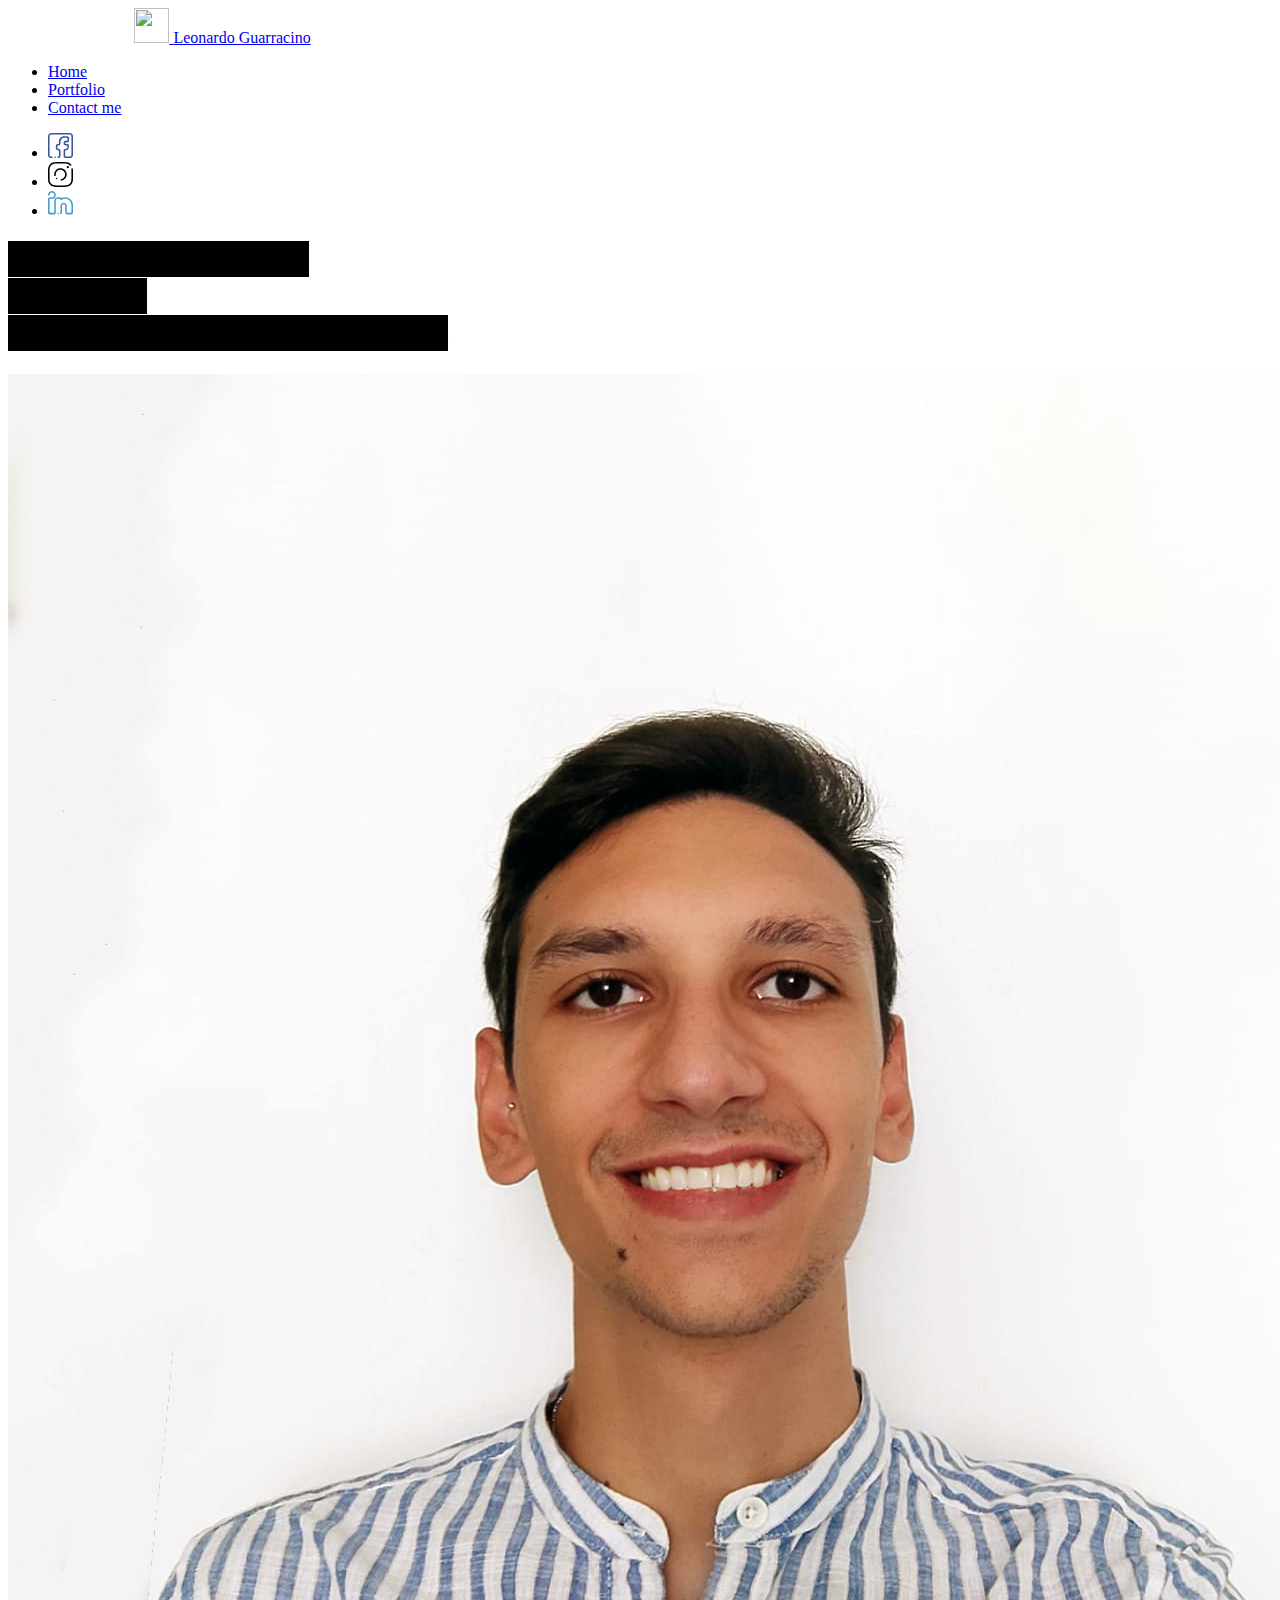
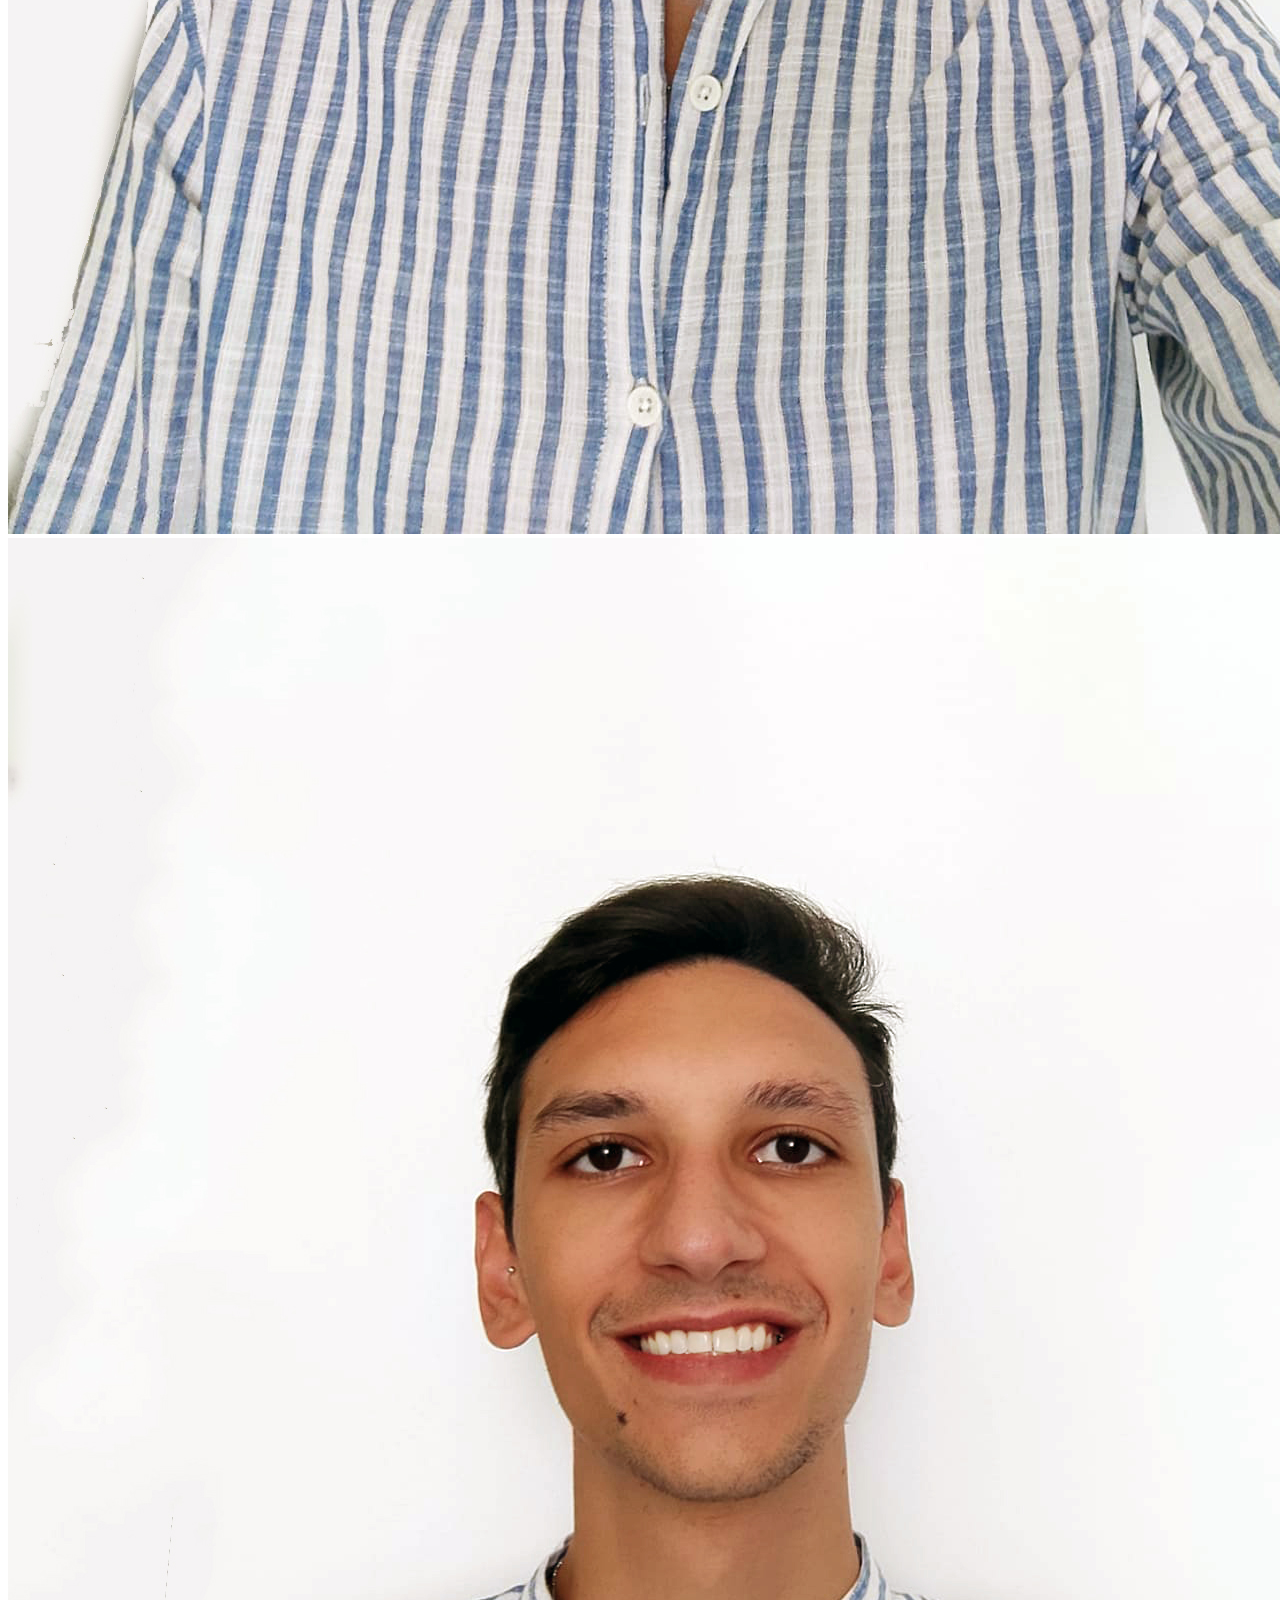
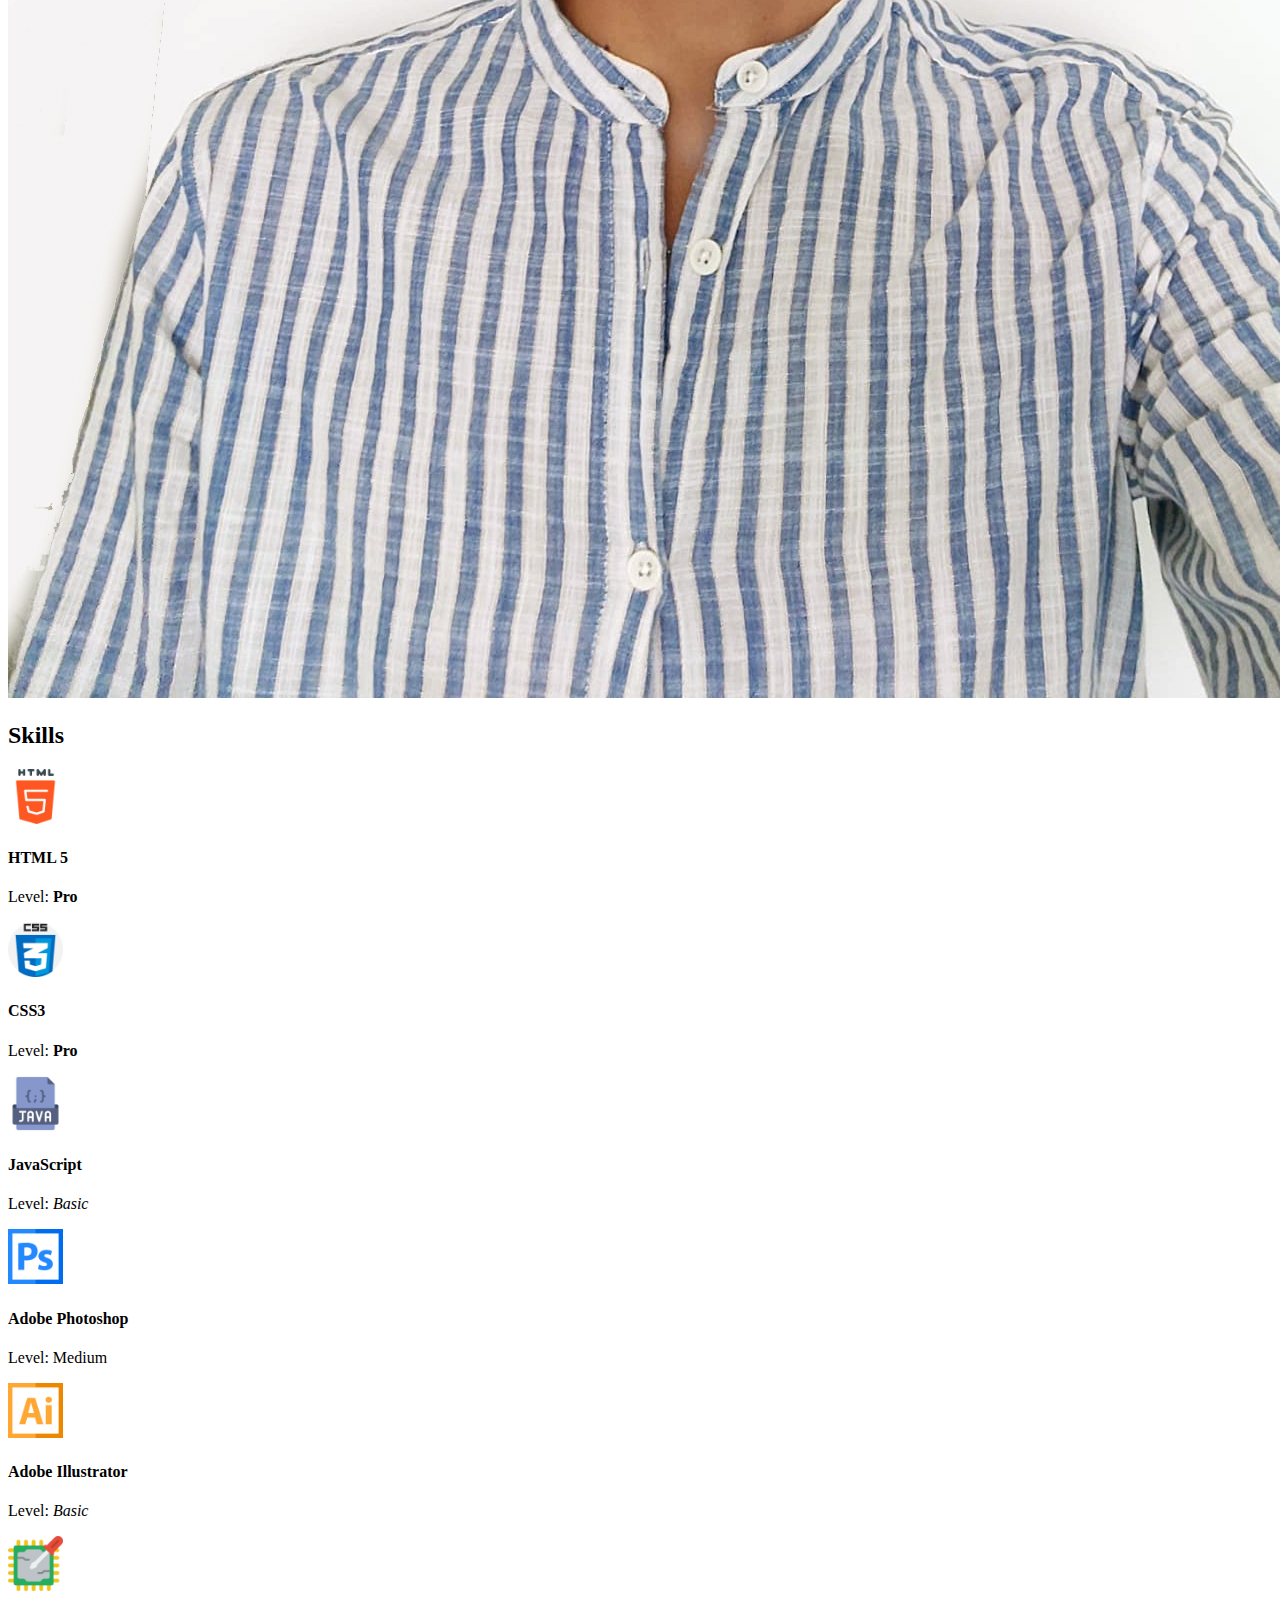
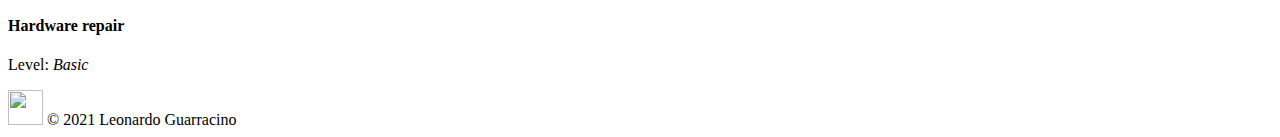
==== index.html @ dfb89df3 "Add files via upload" ====
<!doctype html>
<html lang="en">
  <head>
  	<title>Leonardo Guarracino</title>
	  <meta charset="UTF-8">
	  <meta name="viewport" content="width=device-width, initial-scale=1.0">
	  <meta http-equiv="X-UA-Compatible" content="ie=edge">
	  <link href="https://fonts.googleapis.com/css?family=IBM+Plex+Mono:300,400&display=swap" rel="stylesheet">
	  <link rel="stylesheet" href="https://cdnjs.cloudflare.com/ajax/libs/meyer-reset/2.0/reset.min.css">
	  <link rel="stylesheet" href="css/styles.css">

    <!-- Bootstrap core CSS -->
<link href="css/bootstrap.min.css" rel="stylesheet">

<style>
  .bd-placeholder-img {
	font-size: 1.125rem;
	text-anchor: middle;
	-webkit-user-select: none;
	-moz-user-select: none;
	user-select: none;
  }

  @media (min-width: 768px) {
	.bd-placeholder-img-lg {
	  font-size: 3.5rem;
	}
  }
</style>


<!-- Custom styles for this template -->
<link href="css/headers.css" rel="stylesheet">
</head>
<body>

<svg xmlns="http://www.w3.org/2000/svg" style="display: none;">
<symbol id="bootstrap" viewBox="0 0 118 94">
<title>Bootstrap</title>
<path fill-rule="evenodd" clip-rule="evenodd" d="M24.509 0c-6.733 0-11.715 5.893-11.492 12.284.214 6.14-.064 14.092-2.066 20.577C8.943 39.365 5.547 43.485 0 44.014v5.972c5.547.529 8.943 4.649 10.951 11.153 2.002 6.485 2.28 14.437 2.066 20.577C12.794 88.106 17.776 94 24.51 94H93.5c6.733 0 11.714-5.893 11.491-12.284-.214-6.14.064-14.092 2.066-20.577 2.009-6.504 5.396-10.624 10.943-11.153v-5.972c-5.547-.529-8.934-4.649-10.943-11.153-2.002-6.484-2.28-14.437-2.066-20.577C105.214 5.894 100.233 0 93.5 0H24.508zM80 57.863C80 66.663 73.436 72 62.543 72H44a2 2 0 01-2-2V24a2 2 0 012-2h18.437c9.083 0 15.044 4.92 15.044 12.474 0 5.302-4.01 10.049-9.119 10.88v.277C75.317 46.394 80 51.21 80 57.863zM60.521 28.34H49.948v14.934h8.905c6.884 0 10.68-2.772 10.68-7.727 0-4.643-3.264-7.207-9.012-7.207zM49.948 49.2v16.458H60.91c7.167 0 10.964-2.876 10.964-8.281 0-5.406-3.903-8.178-11.425-8.178H49.948z"></path>
</symbol>
<symbol id="home" viewBox="0 0 16 16">
<path d="M8.354 1.146a.5.5 0 0 0-.708 0l-6 6A.5.5 0 0 0 1.5 7.5v7a.5.5 0 0 0 .5.5h4.5a.5.5 0 0 0 .5-.5v-4h2v4a.5.5 0 0 0 .5.5H14a.5.5 0 0 0 .5-.5v-7a.5.5 0 0 0-.146-.354L13 5.793V2.5a.5.5 0 0 0-.5-.5h-1a.5.5 0 0 0-.5.5v1.293L8.354 1.146zM2.5 14V7.707l5.5-5.5 5.5 5.5V14H10v-4a.5.5 0 0 0-.5-.5h-3a.5.5 0 0 0-.5.5v4H2.5z"/>
</symbol>
<symbol id="speedometer2" viewBox="0 0 16 16">
<path d="M8 4a.5.5 0 0 1 .5.5V6a.5.5 0 0 1-1 0V4.5A.5.5 0 0 1 8 4zM3.732 5.732a.5.5 0 0 1 .707 0l.915.914a.5.5 0 1 1-.708.708l-.914-.915a.5.5 0 0 1 0-.707zM2 10a.5.5 0 0 1 .5-.5h1.586a.5.5 0 0 1 0 1H2.5A.5.5 0 0 1 2 10zm9.5 0a.5.5 0 0 1 .5-.5h1.5a.5.5 0 0 1 0 1H12a.5.5 0 0 1-.5-.5zm.754-4.246a.389.389 0 0 0-.527-.02L7.547 9.31a.91.91 0 1 0 1.302 1.258l3.434-4.297a.389.389 0 0 0-.029-.518z"/>
<path fill-rule="evenodd" d="M0 10a8 8 0 1 1 15.547 2.661c-.442 1.253-1.845 1.602-2.932 1.25C11.309 13.488 9.475 13 8 13c-1.474 0-3.31.488-4.615.911-1.087.352-2.49.003-2.932-1.25A7.988 7.988 0 0 1 0 10zm8-7a7 7 0 0 0-6.603 9.329c.203.575.923.876 1.68.63C4.397 12.533 6.358 12 8 12s3.604.532 4.923.96c.757.245 1.477-.056 1.68-.631A7 7 0 0 0 8 3z"/>
</symbol>
<symbol id="table" viewBox="0 0 16 16">
<path d="M0 2a2 2 0 0 1 2-2h12a2 2 0 0 1 2 2v12a2 2 0 0 1-2 2H2a2 2 0 0 1-2-2V2zm15 2h-4v3h4V4zm0 4h-4v3h4V8zm0 4h-4v3h3a1 1 0 0 0 1-1v-2zm-5 3v-3H6v3h4zm-5 0v-3H1v2a1 1 0 0 0 1 1h3zm-4-4h4V8H1v3zm0-4h4V4H1v3zm5-3v3h4V4H6zm4 4H6v3h4V8z"/>
</symbol>
<symbol id="people-circle" viewBox="0 0 16 16">
<path d="M11 6a3 3 0 1 1-6 0 3 3 0 0 1 6 0z"/>
<path fill-rule="evenodd" d="M0 8a8 8 0 1 1 16 0A8 8 0 0 1 0 8zm8-7a7 7 0 0 0-5.468 11.37C3.242 11.226 4.805 10 8 10s4.757 1.225 5.468 2.37A7 7 0 0 0 8 1z"/>
</symbol>
<symbol id="grid" viewBox="0 0 16 16">
<path d="M1 2.5A1.5 1.5 0 0 1 2.5 1h3A1.5 1.5 0 0 1 7 2.5v3A1.5 1.5 0 0 1 5.5 7h-3A1.5 1.5 0 0 1 1 5.5v-3zM2.5 2a.5.5 0 0 0-.5.5v3a.5.5 0 0 0 .5.5h3a.5.5 0 0 0 .5-.5v-3a.5.5 0 0 0-.5-.5h-3zm6.5.5A1.5 1.5 0 0 1 10.5 1h3A1.5 1.5 0 0 1 15 2.5v3A1.5 1.5 0 0 1 13.5 7h-3A1.5 1.5 0 0 1 9 5.5v-3zm1.5-.5a.5.5 0 0 0-.5.5v3a.5.5 0 0 0 .5.5h3a.5.5 0 0 0 .5-.5v-3a.5.5 0 0 0-.5-.5h-3zM1 10.5A1.5 1.5 0 0 1 2.5 9h3A1.5 1.5 0 0 1 7 10.5v3A1.5 1.5 0 0 1 5.5 15h-3A1.5 1.5 0 0 1 1 13.5v-3zm1.5-.5a.5.5 0 0 0-.5.5v3a.5.5 0 0 0 .5.5h3a.5.5 0 0 0 .5-.5v-3a.5.5 0 0 0-.5-.5h-3zm6.5.5A1.5 1.5 0 0 1 10.5 9h3a1.5 1.5 0 0 1 1.5 1.5v3a1.5 1.5 0 0 1-1.5 1.5h-3A1.5 1.5 0 0 1 9 13.5v-3zm1.5-.5a.5.5 0 0 0-.5.5v3a.5.5 0 0 0 .5.5h3a.5.5 0 0 0 .5-.5v-3a.5.5 0 0 0-.5-.5h-3z"/>
</symbol>
</svg>
	</head>
<!--nav bar-->
	<header class="d-flex flex-wrap justify-content-center py-3 mb-4 border-bottom">
	<a href="index.html" class="d-flex align-items-center text-dark text-decoration-none" style="padding-right: 10%;
    padding-left: 10%;">
		  <img src="https://www.leonardoguarracino.com/wp-content/uploads/2021/02/logoblu-1.png" style="width: 35px; height: 35px;">
		  <span class="fs-4">Leonardo Guarracino</span>
		</a>
  
		<ul class="nav nav-pills">
		  <li class="nav-item"><a href="index.html" class="nav-link active" aria-current="page">Home</a></li>
		  <li class="nav-item"><a href="portfolio.html" class="nav-link">Portfolio</a></li>
		  <li class="nav-item"><a href="contact-me.html" class="nav-link">Contact me</a></li>
		</ul>
		<ul class="nav-item">
		  <li class="social"><a href="https://www.facebook.com/leogrc/"><img src="images/facebook.svg" style="width: 25px; height: 25px;"></a></li>
		  <li class="social"><a href="https://www.instagram.com/leogrc.php/"><img src="images/instagram.svg" style="width: 25px; height: 25px;"></a></li>
		  <li class="social"><a href="https://www.linkedin.com/in/leonardo-guarracino-092ab0201/"><img src="images/linkedin.svg" style="width: 25px; height: 25px;"></a></li>
		</ul>
	
	  </header>
<!--end navbar-->

<!--homepage-->

	<section class="site">
		<h1 class="heading rellax" data-rellax-speed="-5">
          <mark style="background-color: black;"><strong>Leonardo Guarracino</strong></mark>
          <br />
          <mark style="background-color: black;">Developer</mark>
          <br />  
          <mark style="background-color: black;">Curiosity, creativity and passion</mark>
        </h1>
      
        <div class="grid-container">
        <div class="grid" aria-hidden="true">
          <div class="grid__item grid__item--bg">
          <img src="images/profile-1.jpg" alt="">
        </div>
        <div class="grid__item grid__item--portrait-half rellax" data-rellax-speed="3">
          <img src="images/profile-2-half.jpg" alt="">
        </div>

      </div>
     </div>
	</section>


<!--end homepage-->

<!--skills section-->
<div class="container px-4 py-1" id="icon-grid">
    <h2 class="pb-2 border-bottom">Skills</h2>

    <div class="row row-cols-1 row-cols-sm-2 row-cols-md-3 row-cols-lg-4 g-4 py-5">
      <div class="col d-flex align-items-start">
		<img src="images/html-5.png" style="width: 55px; height: 55px;">        
		<div>
          <h4 class="fw-bold mb-0">HTML 5</h4>
          <p>Level: <strong>Pro</strong></p>
        </div>
      </div>
      <div class="col d-flex align-items-start">
		<img src="images/css.png" style="width: 55px; height: 55px;">        
		<div>
          <h4 class="fw-bold mb-0">CSS3</h4>
          <p>Level: <strong>Pro</strong></p>
        </div>
      </div>
      <div class="col d-flex align-items-start">
		<img src="images/javascript.png" style="width: 55px; height: 55px;">
        <div>
          <h4 class="fw-bold mb-0">JavaScript</h4>
          <p>Level: <em>Basic</em></p>
        </div>
      </div>
      <div class="col d-flex align-items-start">
		<img src="images/adobe-photoshop.png" style="width: 55px; height: 55px;">
        <div>
          <h4 class="fw-bold mb-0">Adobe Photoshop</h4>
          <p>Level: Medium</p>
        </div>
      </div>
      <div class="col d-flex align-items-start">
		<img src="images/adobe-illustrator.png" style="width: 55px; height: 55px;">
        <div>
          <h4 class="fw-bold mb-0">Adobe Illustrator</h4>
          <p>Level: <em>Basic</em></p>
        </div>
      </div>
      <div class="col d-flex align-items-start">
		<img src="images/cpu.png" style="width: 55px; height: 55px;">
        <div>
          <h4 class="fw-bold mb-0">Hardware repair</h4>
          <p>Level: <em>Basic</em></p>
        </div>
      </div>
    </div>
  </div>



<!--end skill section-->
	
<!--footer-->
<section class="container">
	<footer class="d-flex flex-wrap justify-content-between align-items-center py-3 my-4 border-top">
	  <div class="col-md-6 d-flex align-items-center">
			<img src="https://www.leonardoguarracino.com/wp-content/uploads/2021/02/logoblu-1.png" style="width: 35px; height: 35px;">
		<span class="text-muted">&copy; 2021 Leonardo Guarracino</span>
	  </div>
	</footer>
  </section>
<!--end footer-->
	<script src="https://cdnjs.cloudflare.com/ajax/libs/rellax/1.10.0/rellax.min.js"></script>
	<script src="js/app.js"></script>

	<script src="js/jquery.min.js"></script>
  <script src="js/popper.js"></script>
  <script src="js/bootstrap.min.js"></script>
  <script src="js/main.js"></script>

	</body>
</html>
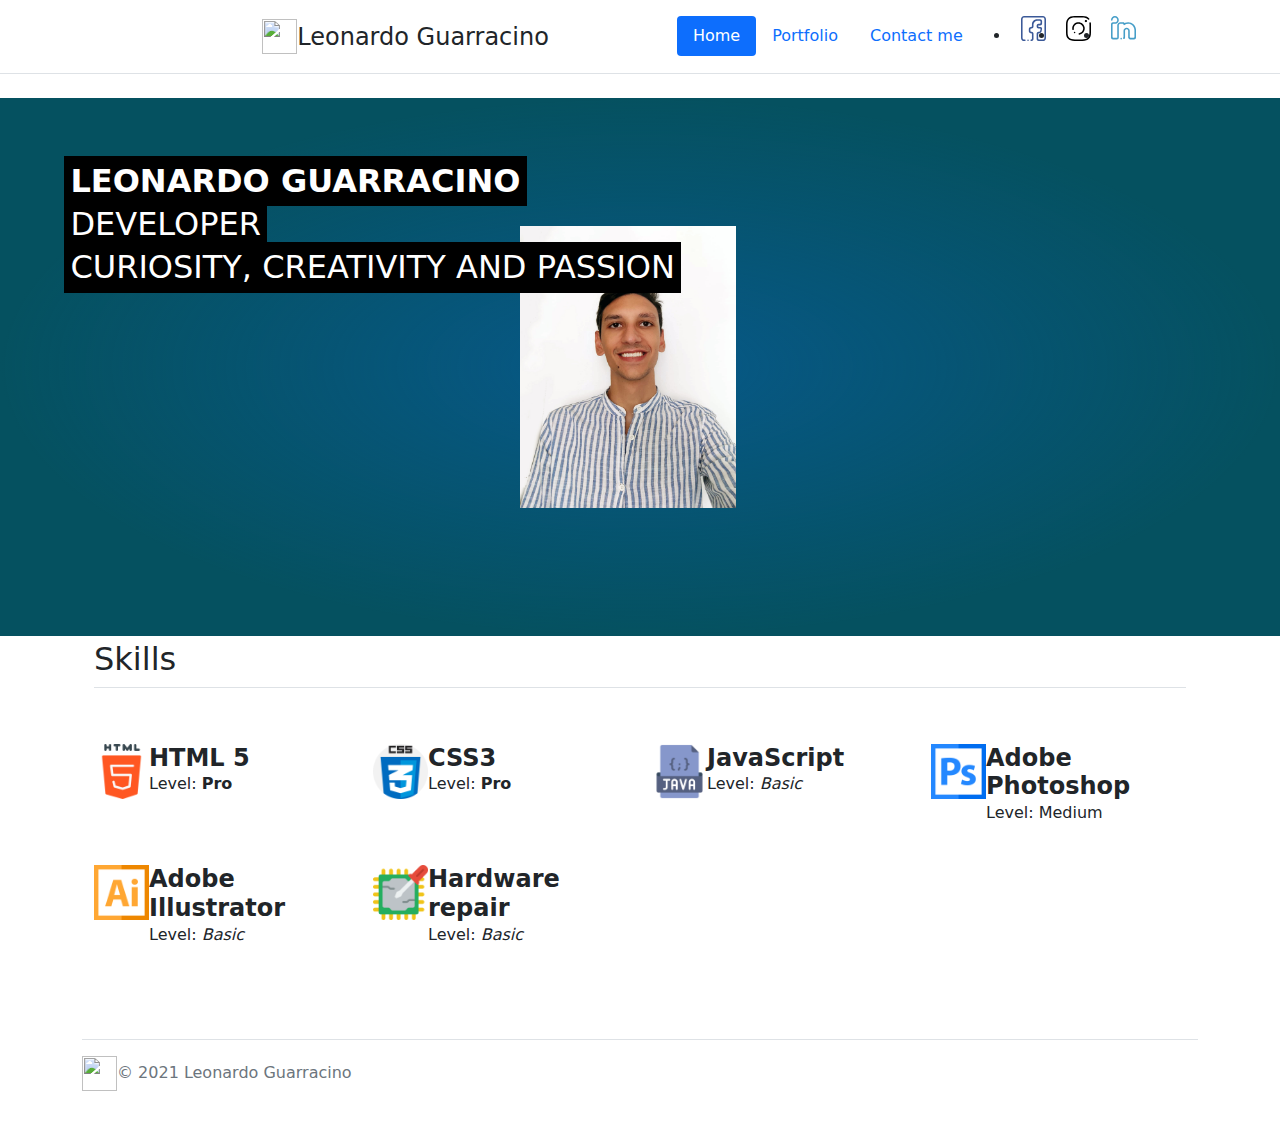
==== commit d63174c9: "Add files via upload" ====
--- a/index.html
+++ b/index.html
@@ -5,6 +5,8 @@
 	  <meta charset="UTF-8">
 	  <meta name="viewport" content="width=device-width, initial-scale=1.0">
 	  <meta http-equiv="X-UA-Compatible" content="ie=edge">
+    <link rel="shortcut icon" href="images/favicon.ico" type="image/x-icon">
+<link rel="icon" href="images/favicon.ico" type="image/x-icon">
 	  <link href="https://fonts.googleapis.com/css?family=IBM+Plex+Mono:300,400&display=swap" rel="stylesheet">
 	  <link rel="stylesheet" href="https://cdnjs.cloudflare.com/ajax/libs/meyer-reset/2.0/reset.min.css">
 	  <link rel="stylesheet" href="css/styles.css">
@@ -72,9 +74,9 @@
 		  <li class="nav-item"><a href="contact-me.html" class="nav-link">Contact me</a></li>
 		</ul>
 		<ul class="nav-item">
-		  <li class="social"><a href="https://www.facebook.com/leogrc/"><img src="images/facebook.svg" style="width: 25px; height: 25px;"></a></li>
-		  <li class="social"><a href="https://www.instagram.com/leogrc.php/"><img src="images/instagram.svg" style="width: 25px; height: 25px;"></a></li>
-		  <li class="social"><a href="https://www.linkedin.com/in/leonardo-guarracino-092ab0201/"><img src="images/linkedin.svg" style="width: 25px; height: 25px;"></a></li>
+		  <li class="social"><a href="https://www.facebook.com/leogrc/" target="_blank"><img src="images/facebook.svg" style="width: 25px; height: 25px;"></a></li>
+		  <li class="social"><a href="https://www.instagram.com/leogrc.php/" target="_blank"><img src="images/instagram.svg" style="width: 25px; height: 25px;"></a></li>
+		  <li class="social"><a href="https://www.linkedin.com/in/leonardo-guarracino-092ab0201/" target="_blank"><img src="images/linkedin.svg" style="width: 25px; height: 25px;"></a></li>
 		</ul>
 	
 	  </header>
@@ -96,9 +98,7 @@
           <div class="grid__item grid__item--bg">
           <img src="images/profile-1.jpg" alt="">
         </div>
-        <div class="grid__item grid__item--portrait-half rellax" data-rellax-speed="3">
-          <img src="images/profile-2-half.jpg" alt="">
-        </div>
+
 
       </div>
      </div>
--- a/css/styles.css
+++ b/css/styles.css
@@ -0,0 +1,137 @@
+* {
+  box-sizing: border-box;
+}
+
+
+.site {
+  background: radial-gradient(50% 50% at 50% 50%, rgb(13 110 253 / 25%) 0%, #055160 100%), #055160;
+  color: rgb(0, 0, 0);
+  min-height: 10vh; /* allows room for scrolling to see parallax */
+  height: 100%;
+}
+
+
+.main {
+  padding: 5rem 0;
+  display: flex;
+  justify-content: center; /* center content horizontally */
+  align-items: center; /* center content vertically */
+  min-height: 30vh; /* make content as tall as the viewport */
+  max-width: 100%;
+  min-width: 15%;
+}
+
+.container {
+  position: relative;
+}
+.footer {
+  margin-top: 10%;
+
+}
+
+.heading {
+  font-size: 1.5rem;
+  text-transform: uppercase;
+  margin-bottom: 2rem;
+}
+
+@media screen and (min-width: 40rem) {
+    .heading {
+        font-size: 2rem;
+        position: absolute;
+        left: 5%;
+        top: 10rem;
+        z-index: 10; /* to be on top of grid */
+    }
+}
+
+mark {
+  color: #FFF;
+  background-color: #000;
+  line-height: 1.35;
+  padding: 6px;
+}
+
+img {
+  display: block;
+  width: 100%;
+}
+
+.grid-container {
+  margin: 0 auto;
+  padding: 10%;
+  max-width: 34rem;
+}
+
+.grid {
+  display: grid;
+  grid-template-columns: repeat(12, 1fr);
+  position: relative;
+  grid-template-rows: repeat(12, 1fr);
+}
+
+.grid__item--bg {
+  grid-column: 2 / span 9;
+  z-index: 0;
+  grid-row: 1 / -1;
+}
+
+.grid__item--portrait-half {
+  grid-column: 6 / span 6;
+  z-index: 2;
+  grid-row: 1 / -1;
+  -webkit-clip-path: polygon(5% 10%, 27% 3%, 94% 25%, 84% 98%, 39% 98%, 11% 98%, 4% 66%, 4% 34%);
+  clip-path: polygon(5% 10%, 27% 3%, 94% 25%, 84% 98%, 39% 98%, 11% 98%, 4% 66%, 4% 34%);
+}
+
+
+ul {
+  display: flex;
+ 
+}
+
+.mainmenu{
+ display: flex;
+  font-size: 20;
+  text-align: center;
+  font-weight: bold;
+  padding-left: 15%;
+  padding-bottom: 15px;
+  float:left;
+}
+
+.social{
+padding-left: 10px;
+padding-right: 10px;
+}
+
+.field {
+  margin-bottom: 10px;
+}
+
+.field label {
+  display: block;
+  font-size: 12px;
+  color: #777;
+}
+
+.field input {
+  display: block;
+  min-width: 250px;
+  line-height: 1.5;
+  font-size: 14px;
+}
+
+input[type="submit"] {
+  display: block;
+  padding: 6px 30px;
+  font-size: 14px;
+  background-color: #4460AA;
+  color: #fff;
+  border: none
+}
+form{
+  
+  text-align: -webkit-center;
+
+}--- a/css/headers.css
+++ b/css/headers.css
@@ -0,0 +1,32 @@
+.b-example-divider {
+  height: 3rem;
+  background-color: rgba(0, 0, 0, .1);
+  border: solid rgba(0, 0, 0, .15);
+  border-width: 1px 0;
+  box-shadow: inset 0 .5em 1.5em rgba(0, 0, 0, .1), inset 0 .125em .5em rgba(0, 0, 0, .15);
+}
+
+.form-control-dark {
+  color: #fff;
+  background-color: var(--bs-dark);
+  border-color: var(--bs-gray);
+}
+.form-control-dark:focus {
+  color: #fff;
+  background-color: var(--bs-dark);
+  border-color: #fff;
+  box-shadow: 0 0 0 .25rem rgba(255, 255, 255, .25);
+}
+
+.bi {
+  vertical-align: -.125em;
+  fill: currentColor;
+}
+
+.text-small {
+  font-size: 85%;
+}
+
+.dropdown-toggle {
+  outline: 0;
+}
